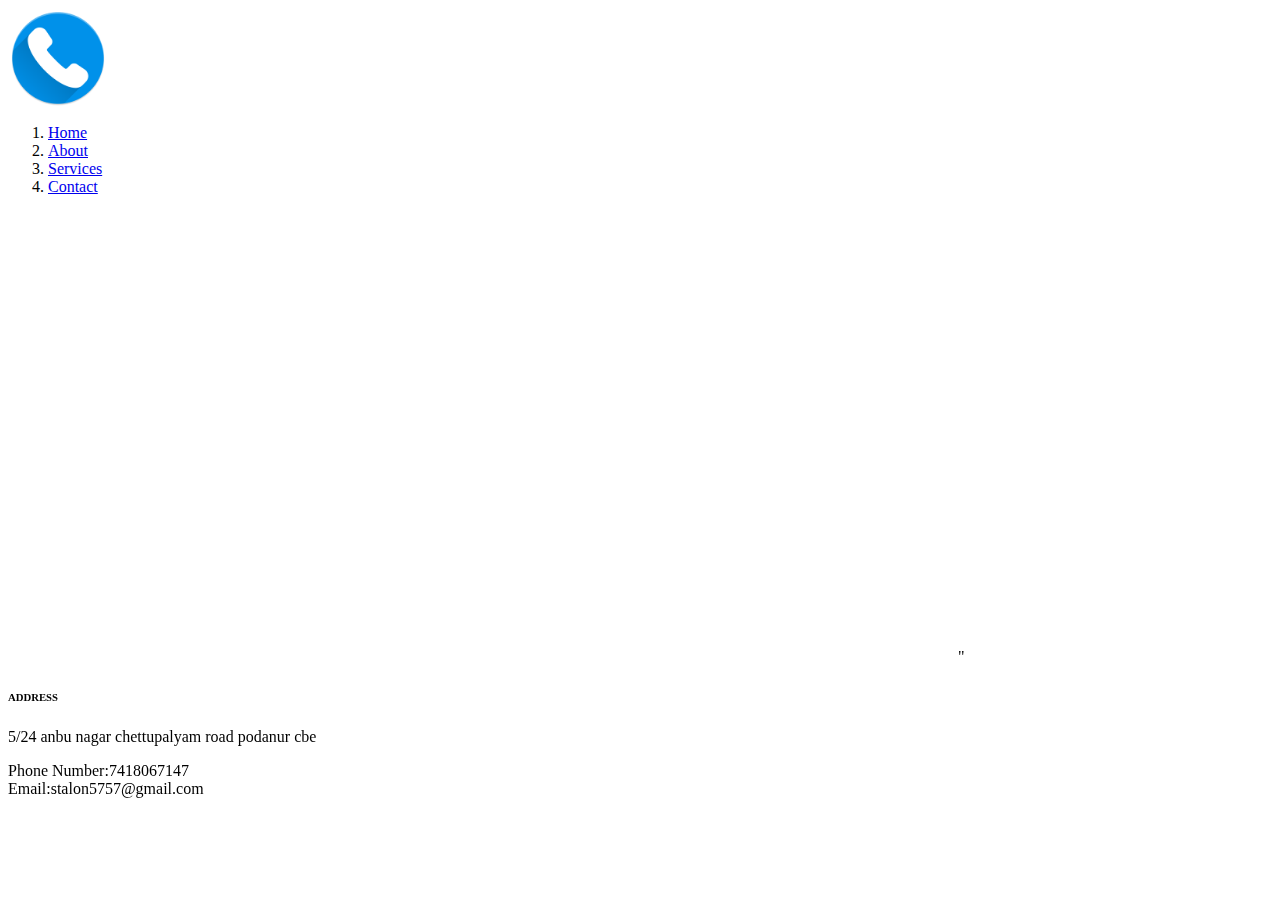
==== index.html @ 2d19634f "Rename contacts.html to index.html" ====
<html>
        <head>
        <title>
            contacts
        </title>    
        <link href="css/style.css" rel="stylesheet">    
        </head>
        <body>
            <div class="container1">
                <div class="header1">

                    <div class="logo">
                        <img src="contactlogo.png" alt="logo" width="100px" height="100px">
                        <div class="menus">
                            <ol>
                                <li>
                                    <a href="webpages.html">Home</a>
                                </li>
                                <li>
                                   <a href="webpages.html">About</a>
                                </li>
                                <li>
                                   <a href="webpages.html">Services</a>
                                </li>
                                <li>
                                   <a href="webpages.html">Contact</a>
                                </li>
                            </ol>   
                        </div>
                        </div>

                </div>


                <div class="map">
                    <iframe src="https://www.google.com/maps/embed?pb=!1m18!1m12!1m3!1d62647.28704244298!2d76.96368690132252!3d11.079394481715577!2m3!1f0!2f0!3f0!3m2!1i1024!2i768!4f13.1!3m3!1m2!1s0x3ba8f7f3acac202b%3A0xb9a1348889c47108!2sSaravanampatti%2C%20Coimbatore%2C%20Tamil%20Nadu!5e0!3m2!1sen!2sin!4v1606288518111!5m2!1sen!2sin" width="950px" height="450" frameborder="0" style="border:0;" allowfullscreen="" aria-hidden="false" tabindex="0"></iframe>"
                    
                </div>

                <div class="address">
                    <h6>
                        ADDRESS
                    </h6>
                    <p>
                        5/24 anbu nagar chettupalyam road podanur cbe
                    </p> 
                    </div>    

                    <div class="phonenumber">
                        <p>
                             Phone Number:7418067147
                            <br> Email:stalon5757@gmail.com</br>
                        </p>
                    </div>
            </div>
        
             
            </div>
       
       
       
       </body>
</html>
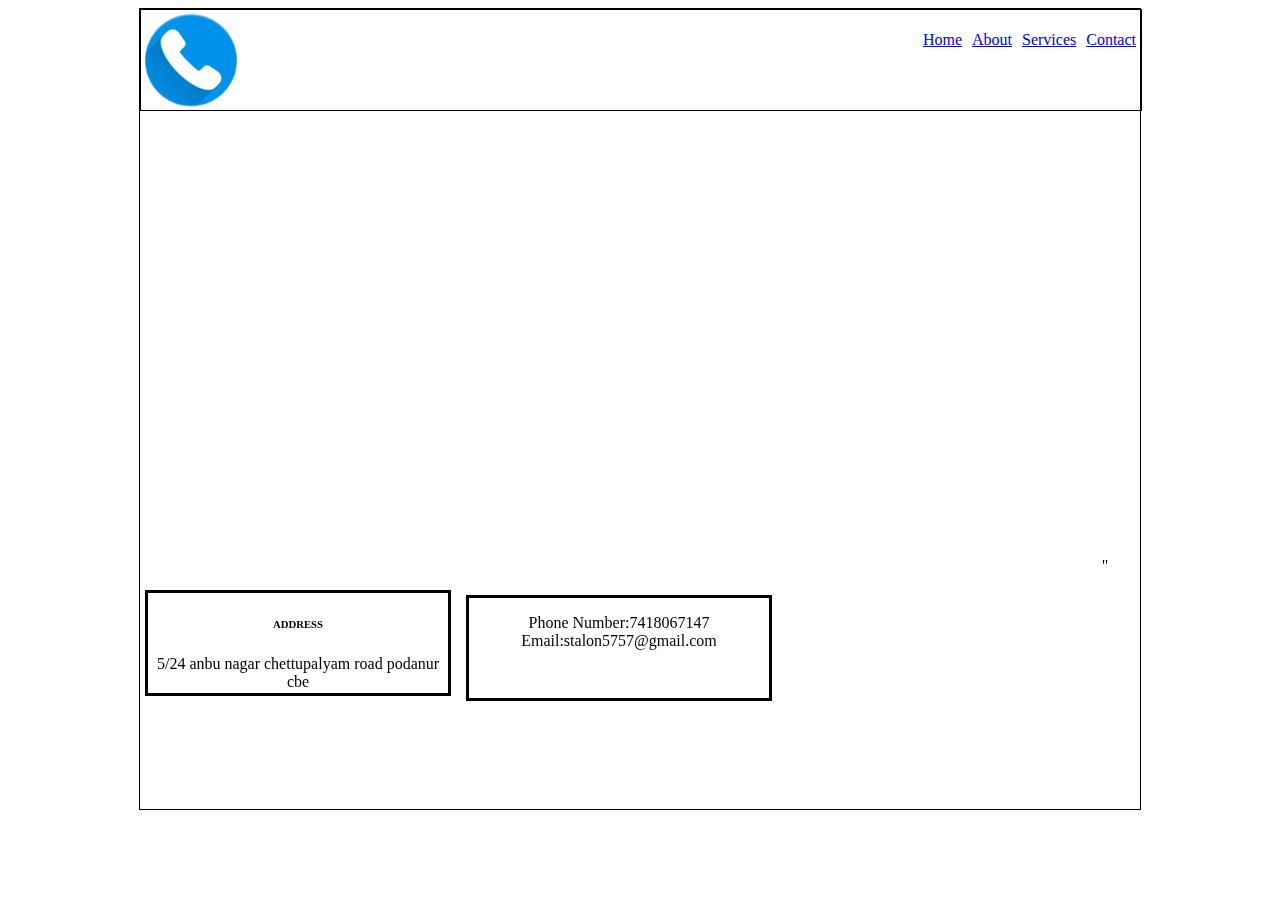
==== commit af92a7a0: "Update index.html" ====
--- a/index.html
+++ b/index.html
@@ -3,7 +3,7 @@
         <title>
             contacts
         </title>    
-        <link href="css/style.css" rel="stylesheet">    
+        <link href="style.css" rel="stylesheet">    
         </head>
         <body>
             <div class="container1">
--- a/style.css
+++ b/style.css
@@ -0,0 +1,185 @@
+.p{
+    font-size: 15px;
+    color: green;
+    border: solid;
+}
+
+.container{
+     width: 1000px;
+     background-color: red;
+     border: 1px solid #000000;
+     margin: 0px auto;
+}   
+
+.menus{
+float: right;
+}
+li{
+float: left;
+list-style: none;
+margin: 5px;
+}
+
+.bannerimage{
+width: 1000px;
+height: 500px;
+border: 1px solid #000000;
+}
+.graphic1{
+width: 315px;
+border: 1px solid #000000;
+text-align: center;
+margin: 7px;
+float: left;   
+}
+.graphicimage1{
+width: 100px;
+text-align: center;
+}
+.graphic2{
+width: 315px;
+border: 1px solid #000000;
+text-align: center;
+margin: 7px;
+float: left;
+}
+.graphicimage2{
+width: 100px;
+text-align: center;
+}
+.graphic3{
+width: 315px;
+border: 1px solid #000000;
+text-align: center;
+margin: 7px;
+float: left;
+}
+.graphicimage3{
+width: 100px;
+text-align: center;
+}
+.text{
+float: left;
+width: 1000px;
+border: solid red;
+}   
+
+.container1{
+    width: 1000px;
+    background-color: white;
+    border: 1px solid #000000;
+    margin: 0px auto;
+    height: 800px;
+}
+.header1{
+    width: 1000px;
+    height: 100px;
+    border: 1px solid #000000;
+   
+ 
+}
+.menus{
+    float: right;
+    }
+    li{
+    float: left;
+    list-style: none;
+    margin: 5px;
+    }
+
+.map{
+    width: 1000px;
+    float: right;
+    text-align: center;
+    margin: 10px;
+}
+.address{
+    border: solid black;
+    width: 300px;
+    height: 100px;
+    text-align: center;
+    float: left;
+    margin: 5px;
+}
+.phonenumber{
+    border: solid black;
+    width: 300px;
+    height: 100px;
+    text-align: center;
+    float: left;
+    margin: 10px;
+
+}
+.FORM{
+    text-align: center;
+}
+
+
+.cont{
+    width: 1000px;
+    background-color: blue;
+    border: 1px solid #000000;
+    margin: 0px auto;    
+}
+.heading{
+    width: 1000px;
+    border: 1px solid #000000;
+    margin: 0px auto;
+}
+.service{
+    margin: 10px;
+
+}
+.laptop{
+   border:solid black;
+   width: 300px;
+   height: 315px;
+   text-align: center;
+   float: left;
+   margin: 5px;
+  
+}
+.mobile{
+   
+    border:solid black;
+    width: 300px;
+    height: 315px;
+    text-align: center;
+    float: left;
+    margin: 5px;
+}
+.tv{  
+    border:solid black;
+    width: 300px;
+    height: 315px;
+    text-align: center;
+    float: left;
+    margin: 5px;
+}
+ .internet{
+    border:solid black;
+    width: 300px;
+    height: 315px;
+    text-align: center;
+    float: left;
+    margin: 5px;
+    }
+
+    .course{
+    border:solid black;
+    width: 300px;
+    height: 315px;
+    text-align: center;
+    float: left;
+    margin:5px;
+    }
+
+    .desktop{
+        border:solid black;
+        width: 300px;
+        height: 315px;
+        text-align: center;
+        float:left;
+        margin:5px;
+    }
+
